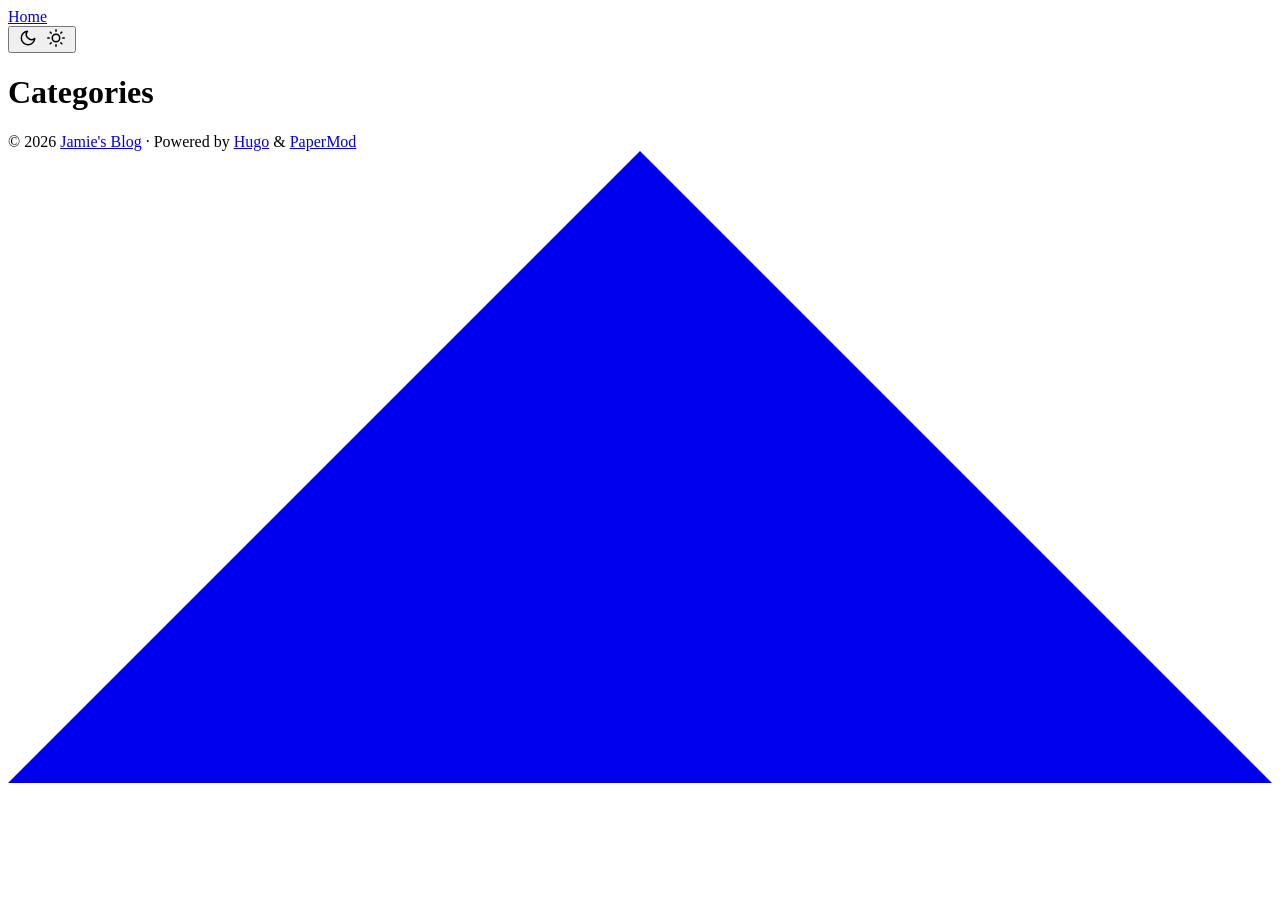
==== public/categories/index.html @ 2a40d2c2 "update" ====
<!doctype html><html lang=en dir=auto data-theme=auto><head><script src="/livereload.js?mindelay=10&amp;v=2&amp;port=1313&amp;path=livereload" data-no-instant defer></script><meta charset=utf-8><meta http-equiv=X-UA-Compatible content="IE=edge"><meta name=viewport content="width=device-width,initial-scale=1,shrink-to-fit=no"><meta name=robots content="index, follow"><title>Categories | Jamie's Blog</title><meta name=keywords content><meta name=description content="ExampleSite description"><meta name=author content="Jamie"><link rel=canonical href=http://localhost:1313/categories/><meta name=google-site-verification content="XYZabc"><meta name=yandex-verification content="XYZabc"><meta name=msvalidate.01 content="XYZabc"><link crossorigin=anonymous href=/assets/css/stylesheet.da3211e5ef867bf2b75fd5a6515cfed7195c011e8ab735694e203810a827097b.css integrity="sha256-2jIR5e+Ge/K3X9WmUVz+1xlcAR6KtzVpTiA4EKgnCXs=" rel="preload stylesheet" as=style><link rel=icon href=http://localhost:1313/%3Clink%20/%20abs%20url%3E><link rel=icon type=image/png sizes=16x16 href=http://localhost:1313/%3Clink%20/%20abs%20url%3E><link rel=icon type=image/png sizes=32x32 href=http://localhost:1313/%3Clink%20/%20abs%20url%3E><link rel=apple-touch-icon href=http://localhost:1313/%3Clink%20/%20abs%20url%3E><link rel=mask-icon href=http://localhost:1313/%3Clink%20/%20abs%20url%3E><meta name=theme-color content="#2e2e33"><meta name=msapplication-TileColor content="#2e2e33"><link rel=alternate type=application/rss+xml href=http://localhost:1313/categories/index.xml title=rss><link rel=alternate hreflang=en href=http://localhost:1313/categories/><noscript><style>#theme-toggle,.top-link{display:none}</style><style>@media(prefers-color-scheme:dark){:root{--theme:rgb(29, 30, 32);--entry:rgb(46, 46, 51);--primary:rgb(218, 218, 219);--secondary:rgb(155, 156, 157);--tertiary:rgb(65, 66, 68);--content:rgb(196, 196, 197);--code-block-bg:rgb(46, 46, 51);--code-bg:rgb(55, 56, 62);--border:rgb(51, 51, 51);color-scheme:dark}.list{background:var(--theme)}.toc{background:var(--entry)}}@media(prefers-color-scheme:light){.list::-webkit-scrollbar-thumb{border-color:var(--code-bg)}}</style></noscript><script>localStorage.getItem("pref-theme")==="dark"?document.querySelector("html").dataset.theme="dark":localStorage.getItem("pref-theme")==="light"?document.querySelector("html").dataset.theme="light":window.matchMedia("(prefers-color-scheme: dark)").matches?document.querySelector("html").dataset.theme="dark":document.querySelector("html").dataset.theme="light"</script><meta property="og:url" content="http://localhost:1313/categories/"><meta property="og:site_name" content="Jamie's Blog"><meta property="og:title" content="Categories"><meta property="og:description" content="ExampleSite description"><meta property="og:locale" content="en"><meta property="og:type" content="website"><meta property="og:image" content="http://localhost:1313/%3Clink%20or%20path%20of%20image%20for%20opengraph,%20twitter-cards%3E"><meta name=twitter:card content="summary_large_image"><meta name=twitter:image content="http://localhost:1313/%3Clink%20or%20path%20of%20image%20for%20opengraph,%20twitter-cards%3E"><meta name=twitter:title content="Categories"><meta name=twitter:description content="ExampleSite description"></head><body class=list id=top><header class=header><nav class=nav><div class=logo><a href=http://localhost:1313/ accesskey=h title="Home (Alt + H)"><img src=http://localhost:1313/apple-touch-icon.png alt aria-label=logo height=35>Home</a><div class=logo-switches><button id=theme-toggle accesskey=t title="(Alt + T)" aria-label="Toggle theme">
<svg id="moon" width="24" height="18" viewBox="0 0 24 24" fill="none" stroke="currentColor" stroke-width="2" stroke-linecap="round" stroke-linejoin="round"><path d="M21 12.79A9 9 0 1111.21 3 7 7 0 0021 12.79z"/></svg>
<svg id="sun" width="24" height="18" viewBox="0 0 24 24" fill="none" stroke="currentColor" stroke-width="2" stroke-linecap="round" stroke-linejoin="round"><circle cx="12" cy="12" r="5"/><line x1="12" y1="1" x2="12" y2="3"/><line x1="12" y1="21" x2="12" y2="23"/><line x1="4.22" y1="4.22" x2="5.64" y2="5.64"/><line x1="18.36" y1="18.36" x2="19.78" y2="19.78"/><line x1="1" y1="12" x2="3" y2="12"/><line x1="21" y1="12" x2="23" y2="12"/><line x1="4.22" y1="19.78" x2="5.64" y2="18.36"/><line x1="18.36" y1="5.64" x2="19.78" y2="4.22"/></svg></button></div></div><ul id=menu></ul></nav></header><main class=main><header class=page-header><h1>Categories</h1></header><ul class=terms-tags></ul></main><footer class=footer><span>&copy; 2026 <a href=http://localhost:1313/>Jamie's Blog</a></span> ·
<span>Powered by
<a href=https://gohugo.io/ rel="noopener noreferrer" target=_blank>Hugo</a> &
<a href=https://github.com/adityatelange/hugo-PaperMod/ rel=noopener target=_blank>PaperMod</a></span></footer><a href=#top aria-label="go to top" title="Go to Top (Alt + G)" class=top-link id=top-link accesskey=g><svg viewBox="0 0 12 6" fill="currentColor"><path d="M12 6H0l6-6z"/></svg>
</a><script>let menu=document.getElementById("menu");if(menu){const e=localStorage.getItem("menu-scroll-position");e&&(menu.scrollLeft=parseInt(e,10)),menu.onscroll=function(){localStorage.setItem("menu-scroll-position",menu.scrollLeft)}}document.querySelectorAll('a[href^="#"]').forEach(e=>{e.addEventListener("click",function(e){e.preventDefault();var t=this.getAttribute("href").substr(1);window.matchMedia("(prefers-reduced-motion: reduce)").matches?document.querySelector(`[id='${decodeURIComponent(t)}']`).scrollIntoView():document.querySelector(`[id='${decodeURIComponent(t)}']`).scrollIntoView({behavior:"smooth"}),t==="top"?history.replaceState(null,null," "):history.pushState(null,null,`#${t}`)})})</script><script>var mybutton=document.getElementById("top-link");window.onscroll=function(){document.body.scrollTop>800||document.documentElement.scrollTop>800?(mybutton.style.visibility="visible",mybutton.style.opacity="1"):(mybutton.style.visibility="hidden",mybutton.style.opacity="0")}</script><script>document.getElementById("theme-toggle").addEventListener("click",()=>{const e=document.querySelector("html");e.dataset.theme==="dark"?(e.dataset.theme="light",localStorage.setItem("pref-theme","light")):(e.dataset.theme="dark",localStorage.setItem("pref-theme","dark"))})</script></body></html>
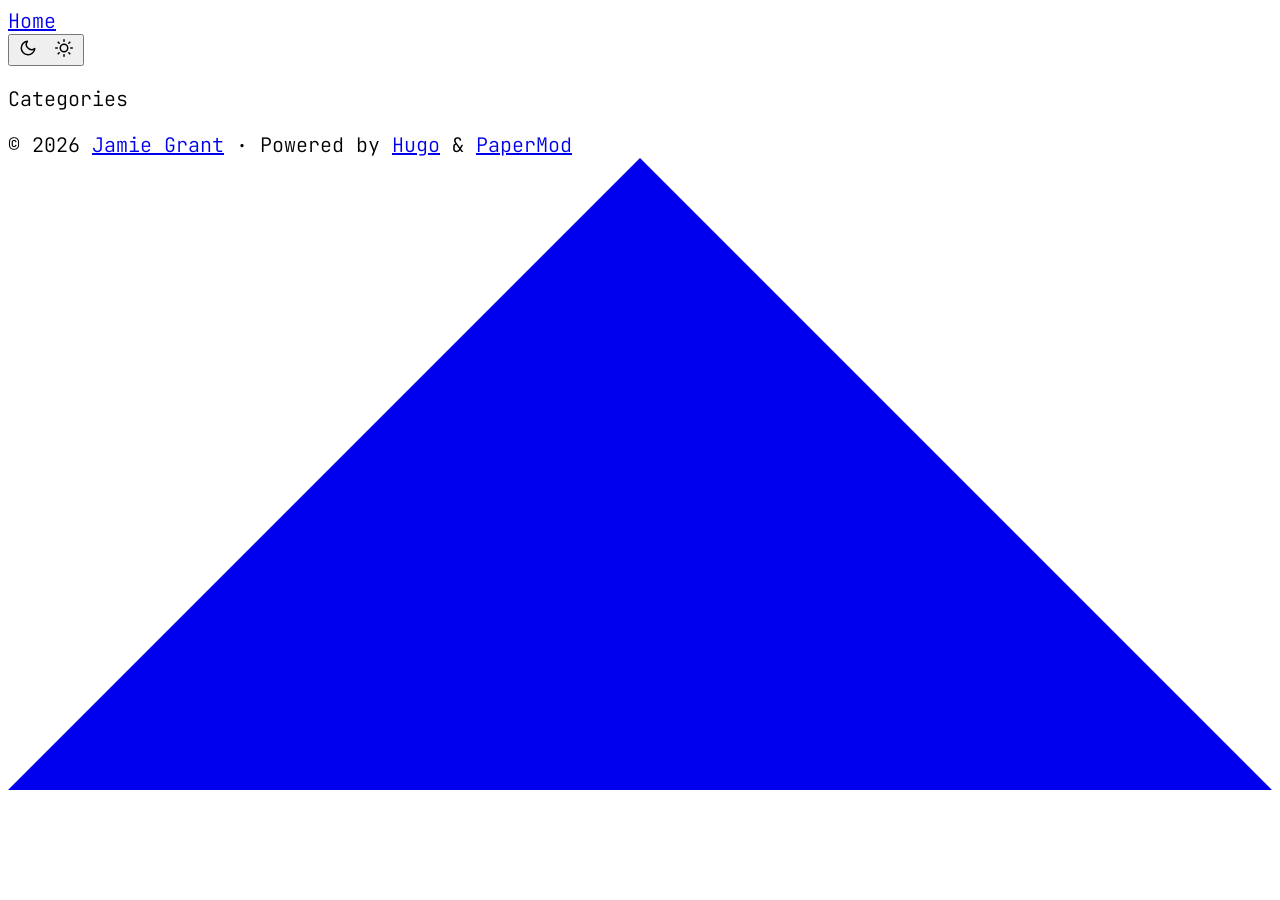
==== commit 5af7816d: "nobar" ====
--- a/public/categories/index.html
+++ b/public/categories/index.html
@@ -1,6 +1,6 @@
-<!doctype html><html lang=en dir=auto data-theme=auto><head><script src="/livereload.js?mindelay=10&amp;v=2&amp;port=1313&amp;path=livereload" data-no-instant defer></script><meta charset=utf-8><meta http-equiv=X-UA-Compatible content="IE=edge"><meta name=viewport content="width=device-width,initial-scale=1,shrink-to-fit=no"><meta name=robots content="index, follow"><title>Categories | Jamie's Blog</title><meta name=keywords content><meta name=description content="ExampleSite description"><meta name=author content="Jamie"><link rel=canonical href=http://localhost:1313/categories/><meta name=google-site-verification content="XYZabc"><meta name=yandex-verification content="XYZabc"><meta name=msvalidate.01 content="XYZabc"><link crossorigin=anonymous href=/assets/css/stylesheet.da3211e5ef867bf2b75fd5a6515cfed7195c011e8ab735694e203810a827097b.css integrity="sha256-2jIR5e+Ge/K3X9WmUVz+1xlcAR6KtzVpTiA4EKgnCXs=" rel="preload stylesheet" as=style><link rel=icon href=http://localhost:1313/%3Clink%20/%20abs%20url%3E><link rel=icon type=image/png sizes=16x16 href=http://localhost:1313/%3Clink%20/%20abs%20url%3E><link rel=icon type=image/png sizes=32x32 href=http://localhost:1313/%3Clink%20/%20abs%20url%3E><link rel=apple-touch-icon href=http://localhost:1313/%3Clink%20/%20abs%20url%3E><link rel=mask-icon href=http://localhost:1313/%3Clink%20/%20abs%20url%3E><meta name=theme-color content="#2e2e33"><meta name=msapplication-TileColor content="#2e2e33"><link rel=alternate type=application/rss+xml href=http://localhost:1313/categories/index.xml title=rss><link rel=alternate hreflang=en href=http://localhost:1313/categories/><noscript><style>#theme-toggle,.top-link{display:none}</style><style>@media(prefers-color-scheme:dark){:root{--theme:rgb(29, 30, 32);--entry:rgb(46, 46, 51);--primary:rgb(218, 218, 219);--secondary:rgb(155, 156, 157);--tertiary:rgb(65, 66, 68);--content:rgb(196, 196, 197);--code-block-bg:rgb(46, 46, 51);--code-bg:rgb(55, 56, 62);--border:rgb(51, 51, 51);color-scheme:dark}.list{background:var(--theme)}.toc{background:var(--entry)}}@media(prefers-color-scheme:light){.list::-webkit-scrollbar-thumb{border-color:var(--code-bg)}}</style></noscript><script>localStorage.getItem("pref-theme")==="dark"?document.querySelector("html").dataset.theme="dark":localStorage.getItem("pref-theme")==="light"?document.querySelector("html").dataset.theme="light":window.matchMedia("(prefers-color-scheme: dark)").matches?document.querySelector("html").dataset.theme="dark":document.querySelector("html").dataset.theme="light"</script><meta property="og:url" content="http://localhost:1313/categories/"><meta property="og:site_name" content="Jamie's Blog"><meta property="og:title" content="Categories"><meta property="og:description" content="ExampleSite description"><meta property="og:locale" content="en"><meta property="og:type" content="website"><meta property="og:image" content="http://localhost:1313/%3Clink%20or%20path%20of%20image%20for%20opengraph,%20twitter-cards%3E"><meta name=twitter:card content="summary_large_image"><meta name=twitter:image content="http://localhost:1313/%3Clink%20or%20path%20of%20image%20for%20opengraph,%20twitter-cards%3E"><meta name=twitter:title content="Categories"><meta name=twitter:description content="ExampleSite description"></head><body class=list id=top><header class=header><nav class=nav><div class=logo><a href=http://localhost:1313/ accesskey=h title="Home (Alt + H)"><img src=http://localhost:1313/apple-touch-icon.png alt aria-label=logo height=35>Home</a><div class=logo-switches><button id=theme-toggle accesskey=t title="(Alt + T)" aria-label="Toggle theme">
+<!doctype html><script src="/livereload.js?mindelay=10&amp;v=2&amp;port=1313&amp;path=livereload" data-no-instant defer></script><link rel=preconnect href=https://fonts.googleapis.com><link rel=preconnect href=https://fonts.gstatic.com crossorigin><link href="https://fonts.googleapis.com/css2?family=JetBrains+Mono:ital,wght@0,100..800;1,100..800&display=swap" rel=stylesheet><style>*{font-family:jetbrains mono,monospace;font-size:clamp(15px,2.5vw,20px);font-weight:300}ol,ul{margin:1rem}html{scrollbar-width:none;-ms-overflow-style:none}html::-webkit-scrollbar{display:none}</style><html lang=en dir=auto data-theme=auto><head><meta charset=utf-8><meta http-equiv=X-UA-Compatible content="IE=edge"><meta name=viewport content="width=device-width,initial-scale=1,shrink-to-fit=no"><meta name=robots content="index, follow"><title>Categories | Jamie Grant</title><meta name=keywords content><meta name=description content="A personal blog"><meta name=author content="Jamie"><link rel=canonical href=http://localhost:1313/categories/><meta name=google-site-verification content="XYZabc"><meta name=yandex-verification content="XYZabc"><meta name=msvalidate.01 content="XYZabc"><link crossorigin=anonymous href=/assets/css/stylesheet.da3211e5ef867bf2b75fd5a6515cfed7195c011e8ab735694e203810a827097b.css integrity="sha256-2jIR5e+Ge/K3X9WmUVz+1xlcAR6KtzVpTiA4EKgnCXs=" rel="preload stylesheet" as=style><link rel=icon href=http://localhost:1313/%3Clink%20/%20abs%20url%3E><link rel=icon type=image/png sizes=16x16 href=http://localhost:1313/%3Clink%20/%20abs%20url%3E><link rel=icon type=image/png sizes=32x32 href=http://localhost:1313/%3Clink%20/%20abs%20url%3E><link rel=apple-touch-icon href=http://localhost:1313/%3Clink%20/%20abs%20url%3E><link rel=mask-icon href=http://localhost:1313/%3Clink%20/%20abs%20url%3E><meta name=theme-color content="#2e2e33"><meta name=msapplication-TileColor content="#2e2e33"><link rel=alternate type=application/rss+xml href=http://localhost:1313/categories/index.xml title=rss><link rel=alternate hreflang=en href=http://localhost:1313/categories/><noscript><style>#theme-toggle,.top-link{display:none}</style><style>@media(prefers-color-scheme:dark){:root{--theme:rgb(29, 30, 32);--entry:rgb(46, 46, 51);--primary:rgb(218, 218, 219);--secondary:rgb(155, 156, 157);--tertiary:rgb(65, 66, 68);--content:rgb(196, 196, 197);--code-block-bg:rgb(46, 46, 51);--code-bg:rgb(55, 56, 62);--border:rgb(51, 51, 51);color-scheme:dark}.list{background:var(--theme)}.toc{background:var(--entry)}}@media(prefers-color-scheme:light){.list::-webkit-scrollbar-thumb{border-color:var(--code-bg)}}</style></noscript><script>localStorage.getItem("pref-theme")==="dark"?document.querySelector("html").dataset.theme="dark":localStorage.getItem("pref-theme")==="light"?document.querySelector("html").dataset.theme="light":window.matchMedia("(prefers-color-scheme: dark)").matches?document.querySelector("html").dataset.theme="dark":document.querySelector("html").dataset.theme="light"</script><meta property="og:url" content="http://localhost:1313/categories/"><meta property="og:site_name" content="Jamie Grant"><meta property="og:title" content="Categories"><meta property="og:description" content="A personal blog"><meta property="og:locale" content="en"><meta property="og:type" content="website"><meta property="og:image" content="http://localhost:1313/%3Clink%20or%20path%20of%20image%20for%20opengraph,%20twitter-cards%3E"><meta name=twitter:card content="summary_large_image"><meta name=twitter:image content="http://localhost:1313/%3Clink%20or%20path%20of%20image%20for%20opengraph,%20twitter-cards%3E"><meta name=twitter:title content="Categories"><meta name=twitter:description content="A personal blog"></head><body class=list id=top><header class=header><nav class=nav><div class=logo><a href=http://localhost:1313/ accesskey=h title="Home (Alt + H)"><img src=http://localhost:1313/apple-touch-icon.png alt aria-label=logo height=35>Home</a><div class=logo-switches><button id=theme-toggle accesskey=t title="(Alt + T)" aria-label="Toggle theme">
 <svg id="moon" width="24" height="18" viewBox="0 0 24 24" fill="none" stroke="currentColor" stroke-width="2" stroke-linecap="round" stroke-linejoin="round"><path d="M21 12.79A9 9 0 1111.21 3 7 7 0 0021 12.79z"/></svg>
-<svg id="sun" width="24" height="18" viewBox="0 0 24 24" fill="none" stroke="currentColor" stroke-width="2" stroke-linecap="round" stroke-linejoin="round"><circle cx="12" cy="12" r="5"/><line x1="12" y1="1" x2="12" y2="3"/><line x1="12" y1="21" x2="12" y2="23"/><line x1="4.22" y1="4.22" x2="5.64" y2="5.64"/><line x1="18.36" y1="18.36" x2="19.78" y2="19.78"/><line x1="1" y1="12" x2="3" y2="12"/><line x1="21" y1="12" x2="23" y2="12"/><line x1="4.22" y1="19.78" x2="5.64" y2="18.36"/><line x1="18.36" y1="5.64" x2="19.78" y2="4.22"/></svg></button></div></div><ul id=menu></ul></nav></header><main class=main><header class=page-header><h1>Categories</h1></header><ul class=terms-tags></ul></main><footer class=footer><span>&copy; 2026 <a href=http://localhost:1313/>Jamie's Blog</a></span> ·
+<svg id="sun" width="24" height="18" viewBox="0 0 24 24" fill="none" stroke="currentColor" stroke-width="2" stroke-linecap="round" stroke-linejoin="round"><circle cx="12" cy="12" r="5"/><line x1="12" y1="1" x2="12" y2="3"/><line x1="12" y1="21" x2="12" y2="23"/><line x1="4.22" y1="4.22" x2="5.64" y2="5.64"/><line x1="18.36" y1="18.36" x2="19.78" y2="19.78"/><line x1="1" y1="12" x2="3" y2="12"/><line x1="21" y1="12" x2="23" y2="12"/><line x1="4.22" y1="19.78" x2="5.64" y2="18.36"/><line x1="18.36" y1="5.64" x2="19.78" y2="4.22"/></svg></button></div></div><ul id=menu></ul></nav></header><main class=main><header class=page-header><h1>Categories</h1></header><ul class=terms-tags></ul></main><footer class=footer><span>&copy; 2026 <a href=http://localhost:1313/>Jamie Grant</a></span> ·
 <span>Powered by
 <a href=https://gohugo.io/ rel="noopener noreferrer" target=_blank>Hugo</a> &
 <a href=https://github.com/adityatelange/hugo-PaperMod/ rel=noopener target=_blank>PaperMod</a></span></footer><a href=#top aria-label="go to top" title="Go to Top (Alt + G)" class=top-link id=top-link accesskey=g><svg viewBox="0 0 12 6" fill="currentColor"><path d="M12 6H0l6-6z"/></svg>
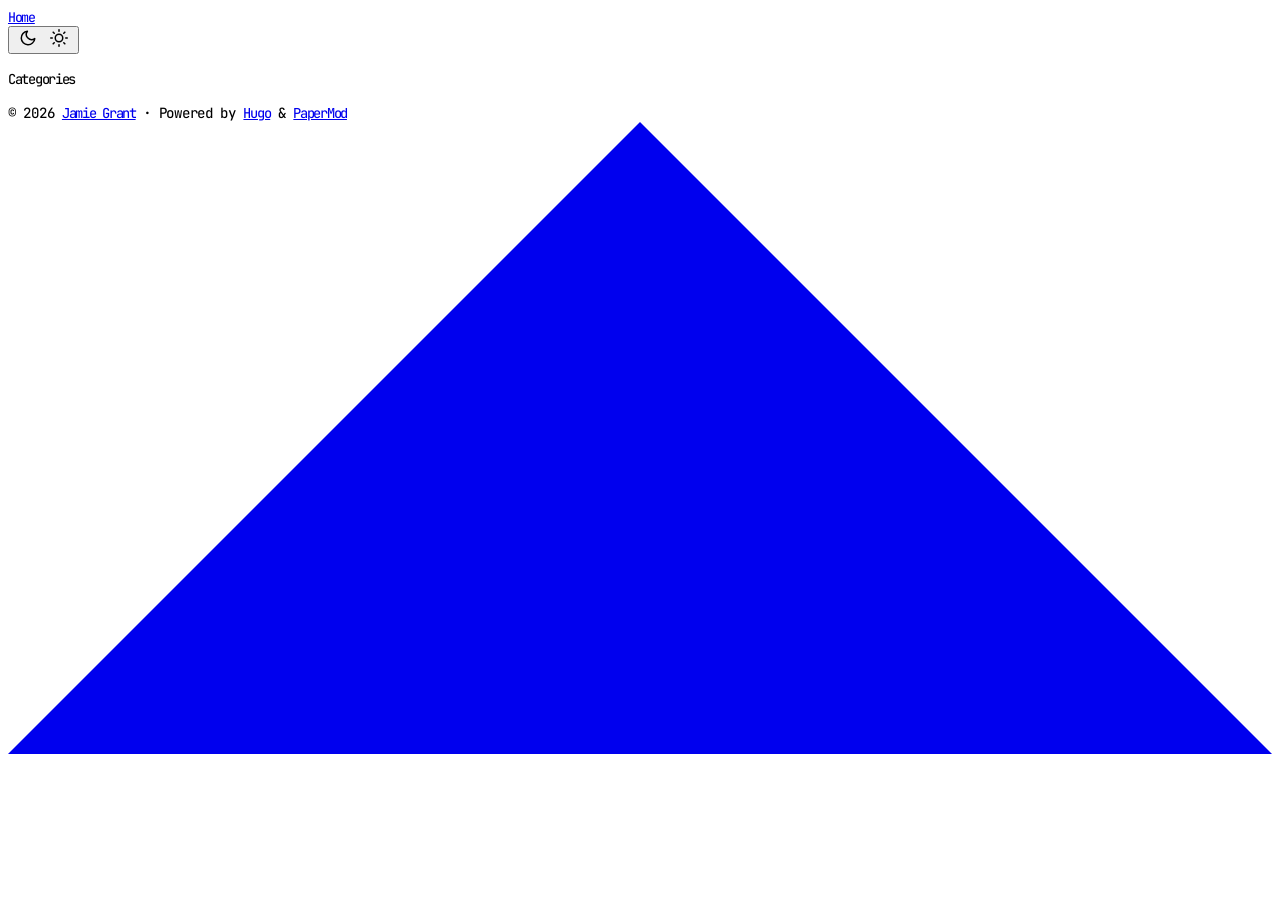
==== commit 0279dc38: "mobile screen tinkering" ====
--- a/public/categories/index.html
+++ b/public/categories/index.html
@@ -1,4 +1,4 @@
-<!doctype html><script src="/livereload.js?mindelay=10&amp;v=2&amp;port=1313&amp;path=livereload" data-no-instant defer></script><link rel=preconnect href=https://fonts.googleapis.com><link rel=preconnect href=https://fonts.gstatic.com crossorigin><link href="https://fonts.googleapis.com/css2?family=JetBrains+Mono:ital,wght@0,100..800;1,100..800&display=swap" rel=stylesheet><style>*{font-family:jetbrains mono,monospace;font-size:clamp(15px,2.5vw,20px);font-weight:300}ol,ul{margin:1rem}html{scrollbar-width:none;-ms-overflow-style:none}html::-webkit-scrollbar{display:none}</style><html lang=en dir=auto data-theme=auto><head><meta charset=utf-8><meta http-equiv=X-UA-Compatible content="IE=edge"><meta name=viewport content="width=device-width,initial-scale=1,shrink-to-fit=no"><meta name=robots content="index, follow"><title>Categories | Jamie Grant</title><meta name=keywords content><meta name=description content="A personal blog"><meta name=author content="Jamie"><link rel=canonical href=http://localhost:1313/categories/><meta name=google-site-verification content="XYZabc"><meta name=yandex-verification content="XYZabc"><meta name=msvalidate.01 content="XYZabc"><link crossorigin=anonymous href=/assets/css/stylesheet.da3211e5ef867bf2b75fd5a6515cfed7195c011e8ab735694e203810a827097b.css integrity="sha256-2jIR5e+Ge/K3X9WmUVz+1xlcAR6KtzVpTiA4EKgnCXs=" rel="preload stylesheet" as=style><link rel=icon href=http://localhost:1313/%3Clink%20/%20abs%20url%3E><link rel=icon type=image/png sizes=16x16 href=http://localhost:1313/%3Clink%20/%20abs%20url%3E><link rel=icon type=image/png sizes=32x32 href=http://localhost:1313/%3Clink%20/%20abs%20url%3E><link rel=apple-touch-icon href=http://localhost:1313/%3Clink%20/%20abs%20url%3E><link rel=mask-icon href=http://localhost:1313/%3Clink%20/%20abs%20url%3E><meta name=theme-color content="#2e2e33"><meta name=msapplication-TileColor content="#2e2e33"><link rel=alternate type=application/rss+xml href=http://localhost:1313/categories/index.xml title=rss><link rel=alternate hreflang=en href=http://localhost:1313/categories/><noscript><style>#theme-toggle,.top-link{display:none}</style><style>@media(prefers-color-scheme:dark){:root{--theme:rgb(29, 30, 32);--entry:rgb(46, 46, 51);--primary:rgb(218, 218, 219);--secondary:rgb(155, 156, 157);--tertiary:rgb(65, 66, 68);--content:rgb(196, 196, 197);--code-block-bg:rgb(46, 46, 51);--code-bg:rgb(55, 56, 62);--border:rgb(51, 51, 51);color-scheme:dark}.list{background:var(--theme)}.toc{background:var(--entry)}}@media(prefers-color-scheme:light){.list::-webkit-scrollbar-thumb{border-color:var(--code-bg)}}</style></noscript><script>localStorage.getItem("pref-theme")==="dark"?document.querySelector("html").dataset.theme="dark":localStorage.getItem("pref-theme")==="light"?document.querySelector("html").dataset.theme="light":window.matchMedia("(prefers-color-scheme: dark)").matches?document.querySelector("html").dataset.theme="dark":document.querySelector("html").dataset.theme="light"</script><meta property="og:url" content="http://localhost:1313/categories/"><meta property="og:site_name" content="Jamie Grant"><meta property="og:title" content="Categories"><meta property="og:description" content="A personal blog"><meta property="og:locale" content="en"><meta property="og:type" content="website"><meta property="og:image" content="http://localhost:1313/%3Clink%20or%20path%20of%20image%20for%20opengraph,%20twitter-cards%3E"><meta name=twitter:card content="summary_large_image"><meta name=twitter:image content="http://localhost:1313/%3Clink%20or%20path%20of%20image%20for%20opengraph,%20twitter-cards%3E"><meta name=twitter:title content="Categories"><meta name=twitter:description content="A personal blog"></head><body class=list id=top><header class=header><nav class=nav><div class=logo><a href=http://localhost:1313/ accesskey=h title="Home (Alt + H)"><img src=http://localhost:1313/apple-touch-icon.png alt aria-label=logo height=35>Home</a><div class=logo-switches><button id=theme-toggle accesskey=t title="(Alt + T)" aria-label="Toggle theme">
+<!doctype html><script src="/livereload.js?mindelay=10&amp;v=2&amp;port=1313&amp;path=livereload" data-no-instant defer></script><link rel=preconnect href=https://fonts.googleapis.com><link rel=preconnect href=https://fonts.gstatic.com crossorigin><link href="https://fonts.googleapis.com/css2?family=JetBrains+Mono:ital,wght@0,100..800;1,100..800&display=swap" rel=stylesheet><style>*{font-weight:450;font-family:jetbrains mono,monospace;letter-spacing:-1.3px;font-size:.97em}ol,ul{margin:1rem}html{scrollbar-width:none;-ms-overflow-style:none}html::-webkit-scrollbar{display:none}</style><html lang=en dir=auto data-theme=auto><head><meta charset=utf-8><meta http-equiv=X-UA-Compatible content="IE=edge"><meta name=viewport content="width=device-width,initial-scale=1,shrink-to-fit=no"><meta name=robots content="index, follow"><title>Categories | Jamie Grant</title><meta name=keywords content><meta name=description content="A personal blog"><meta name=author content="Jamie"><link rel=canonical href=http://localhost:1313/categories/><meta name=google-site-verification content="XYZabc"><meta name=yandex-verification content="XYZabc"><meta name=msvalidate.01 content="XYZabc"><link crossorigin=anonymous href=/assets/css/stylesheet.da3211e5ef867bf2b75fd5a6515cfed7195c011e8ab735694e203810a827097b.css integrity="sha256-2jIR5e+Ge/K3X9WmUVz+1xlcAR6KtzVpTiA4EKgnCXs=" rel="preload stylesheet" as=style><link rel=icon href=http://localhost:1313/%3Clink%20/%20abs%20url%3E><link rel=icon type=image/png sizes=16x16 href=http://localhost:1313/%3Clink%20/%20abs%20url%3E><link rel=icon type=image/png sizes=32x32 href=http://localhost:1313/%3Clink%20/%20abs%20url%3E><link rel=apple-touch-icon href=http://localhost:1313/%3Clink%20/%20abs%20url%3E><link rel=mask-icon href=http://localhost:1313/%3Clink%20/%20abs%20url%3E><meta name=theme-color content="#2e2e33"><meta name=msapplication-TileColor content="#2e2e33"><link rel=alternate type=application/rss+xml href=http://localhost:1313/categories/index.xml title=rss><link rel=alternate hreflang=en href=http://localhost:1313/categories/><noscript><style>#theme-toggle,.top-link{display:none}</style><style>@media(prefers-color-scheme:dark){:root{--theme:rgb(29, 30, 32);--entry:rgb(46, 46, 51);--primary:rgb(218, 218, 219);--secondary:rgb(155, 156, 157);--tertiary:rgb(65, 66, 68);--content:rgb(196, 196, 197);--code-block-bg:rgb(46, 46, 51);--code-bg:rgb(55, 56, 62);--border:rgb(51, 51, 51);color-scheme:dark}.list{background:var(--theme)}.toc{background:var(--entry)}}@media(prefers-color-scheme:light){.list::-webkit-scrollbar-thumb{border-color:var(--code-bg)}}</style></noscript><script>localStorage.getItem("pref-theme")==="dark"?document.querySelector("html").dataset.theme="dark":localStorage.getItem("pref-theme")==="light"?document.querySelector("html").dataset.theme="light":window.matchMedia("(prefers-color-scheme: dark)").matches?document.querySelector("html").dataset.theme="dark":document.querySelector("html").dataset.theme="light"</script><meta property="og:url" content="http://localhost:1313/categories/"><meta property="og:site_name" content="Jamie Grant"><meta property="og:title" content="Categories"><meta property="og:description" content="A personal blog"><meta property="og:locale" content="en"><meta property="og:type" content="website"><meta property="og:image" content="http://localhost:1313/%3Clink%20or%20path%20of%20image%20for%20opengraph,%20twitter-cards%3E"><meta name=twitter:card content="summary_large_image"><meta name=twitter:image content="http://localhost:1313/%3Clink%20or%20path%20of%20image%20for%20opengraph,%20twitter-cards%3E"><meta name=twitter:title content="Categories"><meta name=twitter:description content="A personal blog"></head><body class=list id=top><header class=header><nav class=nav><div class=logo><a href=http://localhost:1313/ accesskey=h title="Home (Alt + H)"><img src=http://localhost:1313/apple-touch-icon.png alt aria-label=logo height=35>Home</a><div class=logo-switches><button id=theme-toggle accesskey=t title="(Alt + T)" aria-label="Toggle theme">
 <svg id="moon" width="24" height="18" viewBox="0 0 24 24" fill="none" stroke="currentColor" stroke-width="2" stroke-linecap="round" stroke-linejoin="round"><path d="M21 12.79A9 9 0 1111.21 3 7 7 0 0021 12.79z"/></svg>
 <svg id="sun" width="24" height="18" viewBox="0 0 24 24" fill="none" stroke="currentColor" stroke-width="2" stroke-linecap="round" stroke-linejoin="round"><circle cx="12" cy="12" r="5"/><line x1="12" y1="1" x2="12" y2="3"/><line x1="12" y1="21" x2="12" y2="23"/><line x1="4.22" y1="4.22" x2="5.64" y2="5.64"/><line x1="18.36" y1="18.36" x2="19.78" y2="19.78"/><line x1="1" y1="12" x2="3" y2="12"/><line x1="21" y1="12" x2="23" y2="12"/><line x1="4.22" y1="19.78" x2="5.64" y2="18.36"/><line x1="18.36" y1="5.64" x2="19.78" y2="4.22"/></svg></button></div></div><ul id=menu></ul></nav></header><main class=main><header class=page-header><h1>Categories</h1></header><ul class=terms-tags></ul></main><footer class=footer><span>&copy; 2026 <a href=http://localhost:1313/>Jamie Grant</a></span> ·
 <span>Powered by
